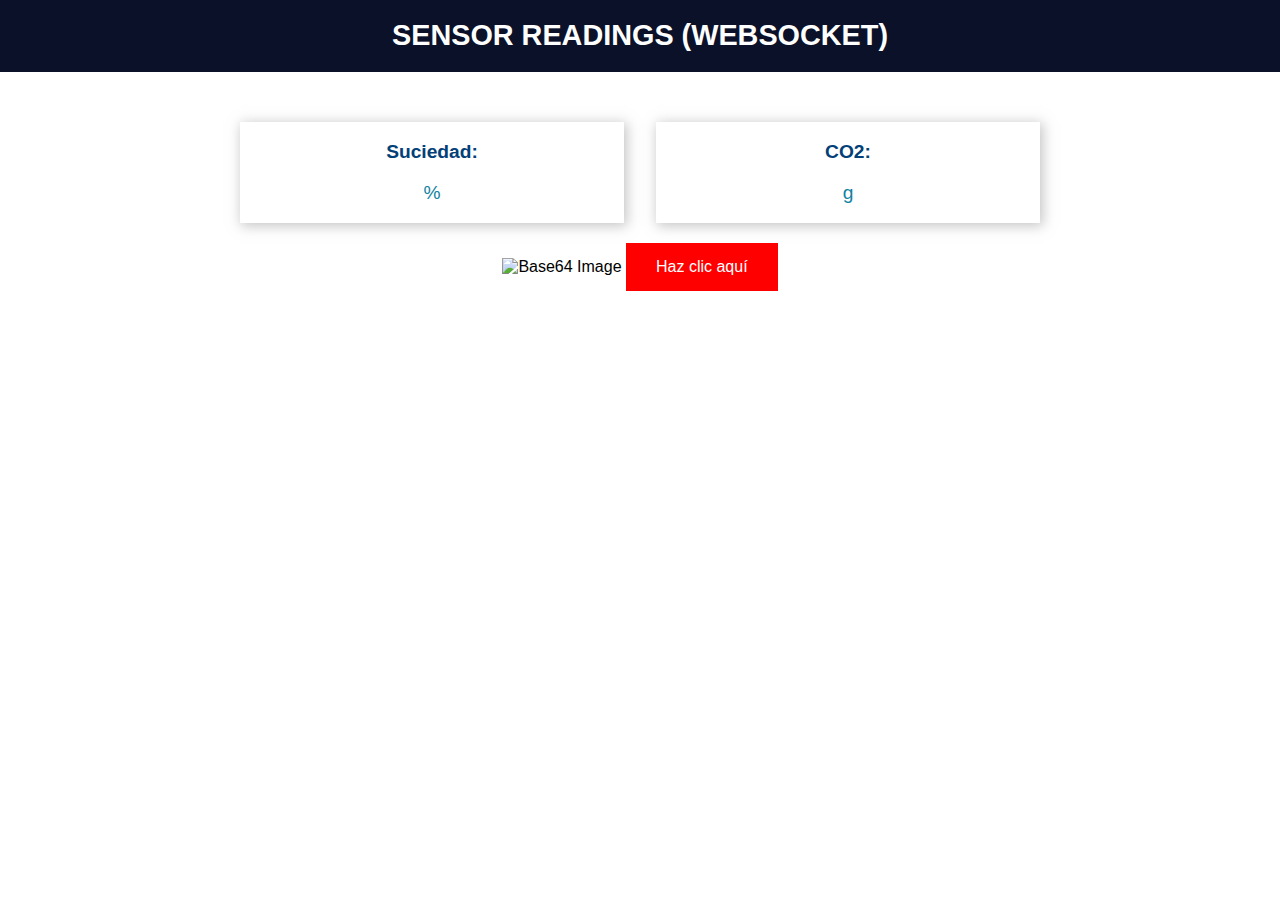
==== waterCleaner/data/index.html @ 759702e1 "Cambios javascript y archivo camara" ====
<!DOCTYPE html>
<html>
    <head>
        <title>ESP IOT DASHBOARD</title>
        <meta name="viewport" content="width=device-width, initial-scale=1">
        <link rel="icon" type="image/png" href="favicon.png">
        <link rel="stylesheet" type="text/css" href="style.css">
    </head>
    <body>
        <div class="topnav">
            <h1>SENSOR READINGS (WEBSOCKET)</h1>
        </div>
        <div class="content">
            <div class="card-grid">
                <div class="card">
                    <p class="card-title"><i class="fas fa-thermometer-threequarters" style="color:#059e8a;"></i> Suciedad:</p>
                    <p class="reading"><span id="suciedad"></span> %</p>
                </div>
                <div class="card">
                    <p class="card-title"><i class="fas fa-thermometer-threequarters" style="color:#059e8a;"></i> CO2:</p>
                    <p class="reading"><span id="co2"></span> g</p>
                </div>
            </div>
            <img id="Image" alt="Base64 Image" />
            <button class="boton-rojo" onclick="funcionBoton()">Haz clic aquí</button>
        </div>
        <script src="script.js"></script>
    </body>
</html>
---- waterCleaner/data/style.css ----
html {
    font-family: Arial, Helvetica, sans-serif;
    display: inline-block;
    text-align: center;
}
h1 {
    font-size: 1.8rem;
    color: white;
}
.topnav {
    overflow: hidden;
    background-color: #0A1128;
}
body {
    margin: 0;
}
.content {
    padding: 50px;
}
.card-grid {
    max-width: 800px;
    margin: 0 auto;
    display: grid;
    grid-gap: 2rem;
    grid-template-columns: repeat(auto-fit, minmax(200px, 1fr));
}
.card {
    background-color: white;
    box-shadow: 2px 2px 12px 1px rgba(140,140,140,.5);
}
.card-title {
    font-size: 1.2rem;
    font-weight: bold;
    color: #034078
}
.reading {
    font-size: 1.2rem;
    color: #1282A2;
}

.boton-rojo {
    background-color: red;
    color: white;
    border: none;
    padding: 15px 30px;
    font-size: 16px;
    cursor: pointer;
    display: inline-block;
    text-align: center;
    margin-top: 20px;
}
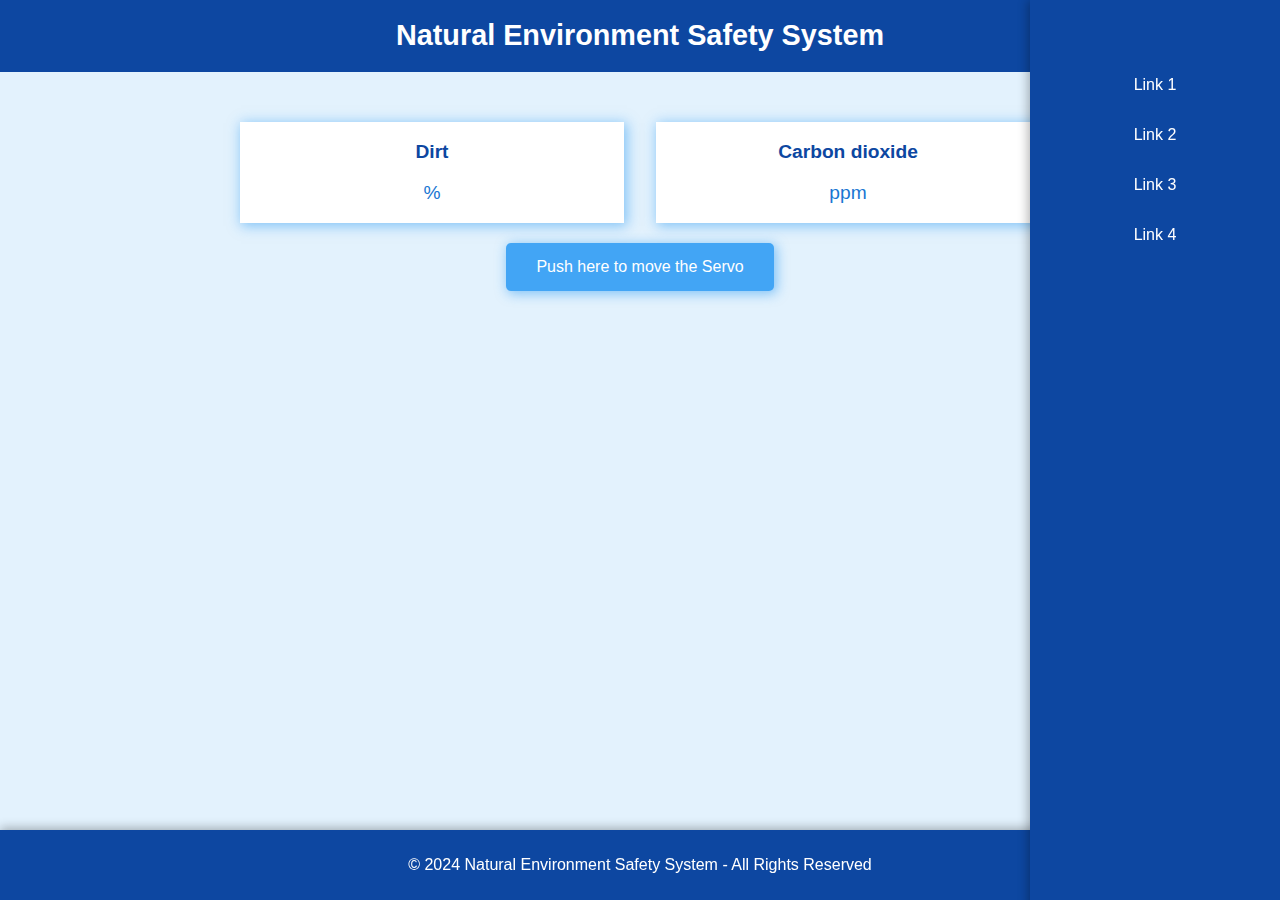
==== commit 17c42f6b: "Cambios pagina web" ====
--- a/waterCleaner/data/index.html
+++ b/waterCleaner/data/index.html
@@ -1,29 +1,45 @@
 <!DOCTYPE html>
 <html>
     <head>
-        <title>ESP IOT DASHBOARD</title>
+        <title>NESS - BIP Project</title>
         <meta name="viewport" content="width=device-width, initial-scale=1">
-        <link rel="icon" type="image/png" href="favicon.png">
+        <link rel="icon" type="image/png" href="../../icons/wave.png">
         <link rel="stylesheet" type="text/css" href="style.css">
     </head>
     <body>
+        <!-- Top-bar -->
         <div class="topnav">
-            <h1>SENSOR READINGS (WEBSOCKET)</h1>
+            <h1>Natural Environment Safety System</h1>
         </div>
+
+        <!-- Containers -->
         <div class="content">
             <div class="card-grid">
                 <div class="card">
-                    <p class="card-title"><i class="fas fa-thermometer-threequarters" style="color:#059e8a;"></i> Suciedad:</p>
+                    <p class="card-title"><i class="fas fa-thermometer-threequarters" style="color:#059e8a;"></i> Dirt</p>
                     <p class="reading"><span id="suciedad"></span> %</p>
                 </div>
                 <div class="card">
-                    <p class="card-title"><i class="fas fa-thermometer-threequarters" style="color:#059e8a;"></i> CO2:</p>
-                    <p class="reading"><span id="co2"></span> g</p>
+                    <p class="card-title"><i class="fas fa-thermometer-threequarters" style="color:#059e8a;"></i> Carbon dioxide</p>
+                    <p class="reading"><span id="co2"></span> ppm</p>
                 </div>
             </div>
-            <img id="Image" alt="Base64 Image" />
-            <button class="boton-rojo" onclick="funcionBoton()">Haz clic aquí</button>
+            <button class="boton-azul-claro" onclick="funcionBoton()">Push here to move the Servo</button>
         </div>
+
+        <!-- Bottom-bar -->
+        <div class="bottom-bar">
+            <p>© 2024 Natural Environment Safety System - All Rights Reserved</p>
+        </div>
+
+        <!-- Right-bar -->
+        <div class="right-sidebar">
+            <a href="#link1">Link 1</a>
+            <a href="#link2">Link 2</a>
+            <a href="#link3">Link 3</a>
+            <a href="#link4">Link 4</a>
+        </div>
+
         <script src="script.js"></script>
     </body>
 </html>
--- a/waterCleaner/data/style.css
+++ b/waterCleaner/data/style.css
@@ -3,20 +3,27 @@
     display: inline-block;
     text-align: center;
 }
+
+body {
+    margin: 0;
+    background-color: #E3F2FD; /* Fondo azul claro */
+}
+
 h1 {
     font-size: 1.8rem;
-    color: white;
+    /*color: #0D47A1;*/ /* Azul oscuro */
+    color: white
 }
+
 .topnav {
     overflow: hidden;
-    background-color: #0A1128;
+    background-color: #0D47A1; /* Azul oscuro */
 }
-body {
-    margin: 0;
-}
+
 .content {
     padding: 50px;
 }
+
 .card-grid {
     max-width: 800px;
     margin: 0 auto;
@@ -24,28 +31,73 @@
     grid-gap: 2rem;
     grid-template-columns: repeat(auto-fit, minmax(200px, 1fr));
 }
+
 .card {
     background-color: white;
-    box-shadow: 2px 2px 12px 1px rgba(140,140,140,.5);
+    box-shadow: 2px 2px 12px 1px rgba(33, 150, 243, .5); /* Sombra azul */
 }
+
 .card-title {
     font-size: 1.2rem;
     font-weight: bold;
-    color: #034078
+    color: #0D47A1; /* Azul oscuro */
 }
+
 .reading {
     font-size: 1.2rem;
-    color: #1282A2;
+    color: #1976D2; /* Azul intermedio */
 }
 
-.boton-rojo {
-    background-color: red;
+.boton-azul-claro {
+    background-color: #42A5F5; /* Azul claro */
     color: white;
     border: none;
     padding: 15px 30px;
-    font-size: 16px;
+    font-size: 1rem; /* Usar rem para consistencia */
     cursor: pointer;
     display: inline-block;
     text-align: center;
     margin-top: 20px;
+    border-radius: 5px; /* Bordes redondeados */
+    box-shadow: 2px 2px 12px 1px rgba(33, 150, 243, .5); /* Sombra azul */
+    transition: background-color 0.3s ease; /* Suavizar el cambio de color */
+}
+
+.boton-azul-claro:hover {
+    background-color: #1E88E5; /* Un tono más oscuro en hover */
+}
+
+.bottom-bar {
+    position: fixed;
+    bottom: 0;
+    width: 100%;
+    background-color: #0D47A1; /* Azul oscuro */
+    color: white;
+    text-align: center;
+    padding: 10px 0;
+    box-shadow: 0 -2px 10px rgba(0, 0, 0, 0.3);
+}
+
+.right-sidebar {
+    position: fixed;
+    top: 0;
+    right: 0;
+    width: 250px;
+    height: 100%;
+    background-color: #0D47A1; /* Azul oscuro */
+    color: white;
+    text-align: center;
+    padding-top: 60px;
+    box-shadow: -2px 0 10px rgba(0, 0, 0, 0.3);
+}
+
+.right-sidebar a {
+    display: block;
+    color: white;
+    padding: 16px;
+    text-decoration: none;
+}
+
+.right-sidebar a:hover {
+    background-color: #1E88E5;
 }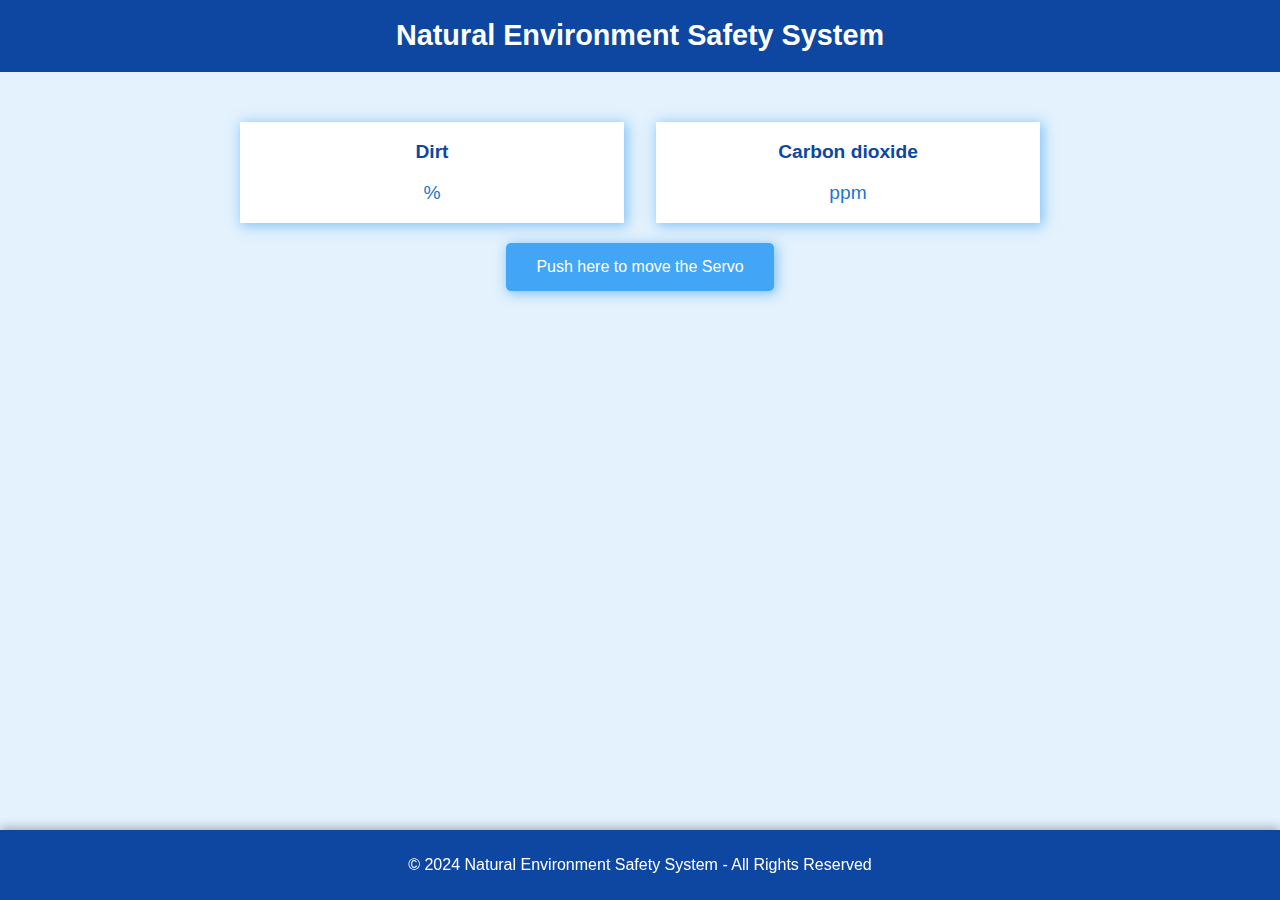
==== commit 813fa486: "Cambios html" ====
--- a/waterCleaner/data/index.html
+++ b/waterCleaner/data/index.html
@@ -33,12 +33,12 @@
         </div>
 
         <!-- Right-bar -->
-        <div class="right-sidebar">
+        <!-- <div class="right-sidebar">
             <a href="#link1">Link 1</a>
             <a href="#link2">Link 2</a>
             <a href="#link3">Link 3</a>
             <a href="#link4">Link 4</a>
-        </div>
+        </div> -->
 
         <script src="script.js"></script>
     </body>
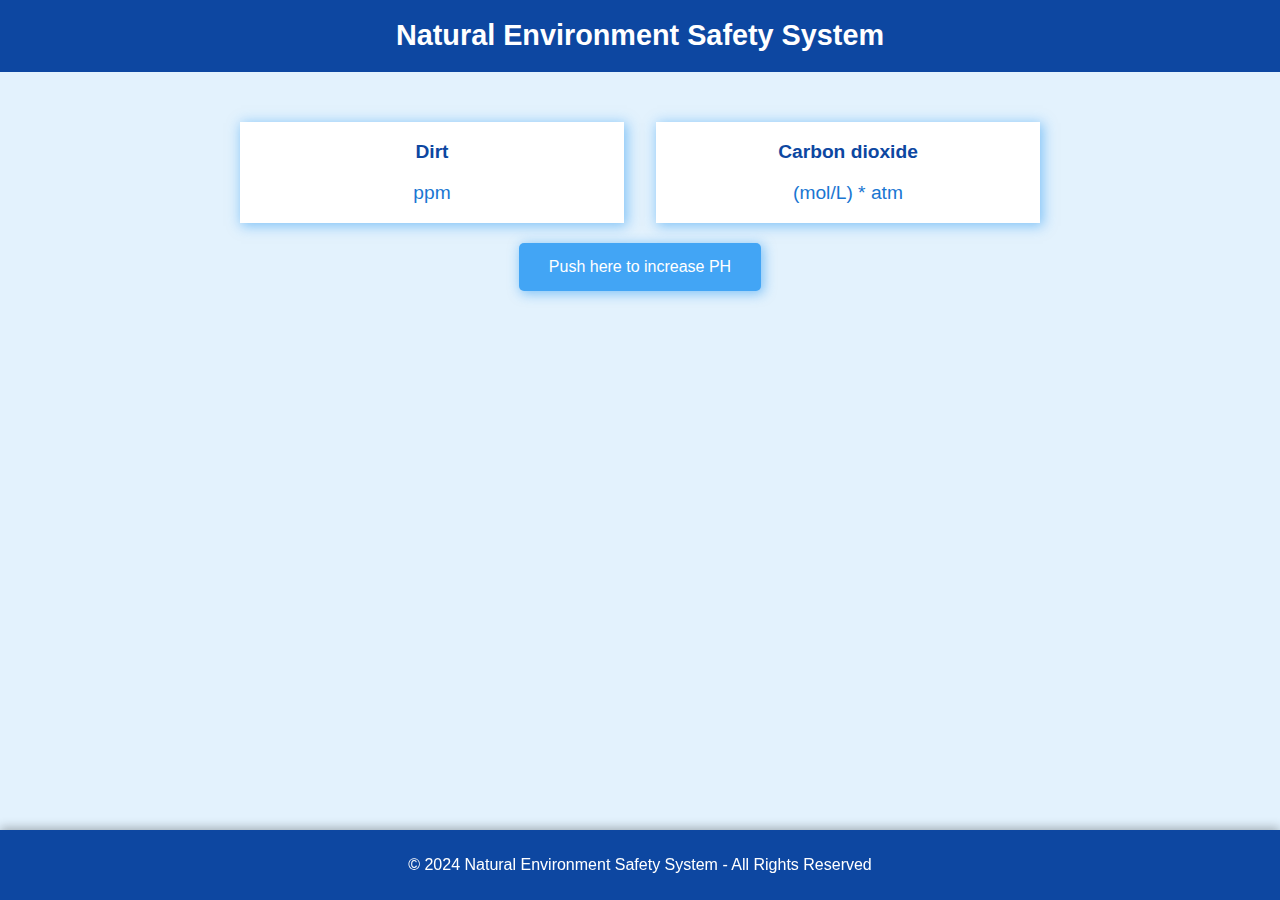
==== commit af09e7d1: "cambios" ====
--- a/waterCleaner/data/index.html
+++ b/waterCleaner/data/index.html
@@ -17,14 +17,14 @@
             <div class="card-grid">
                 <div class="card">
                     <p class="card-title"><i class="fas fa-thermometer-threequarters" style="color:#059e8a;"></i> Dirt</p>
-                    <p class="reading"><span id="suciedad"></span> %</p>
+                    <p class="reading"><span id="suciedad"></span> ppm</p>
                 </div>
                 <div class="card">
                     <p class="card-title"><i class="fas fa-thermometer-threequarters" style="color:#059e8a;"></i> Carbon dioxide</p>
-                    <p class="reading"><span id="co2"></span> ppm</p>
+                    <p class="reading"><span id="co2"></span> (mol/L) * atm</p>
                 </div>
             </div>
-            <button class="boton-azul-claro" onclick="funcionBoton()">Push here to move the Servo</button>
+            <button class="boton-azul-claro" onclick="funcionBoton()">Push here to increase PH</button>
         </div>
 
         <!-- Bottom-bar -->
